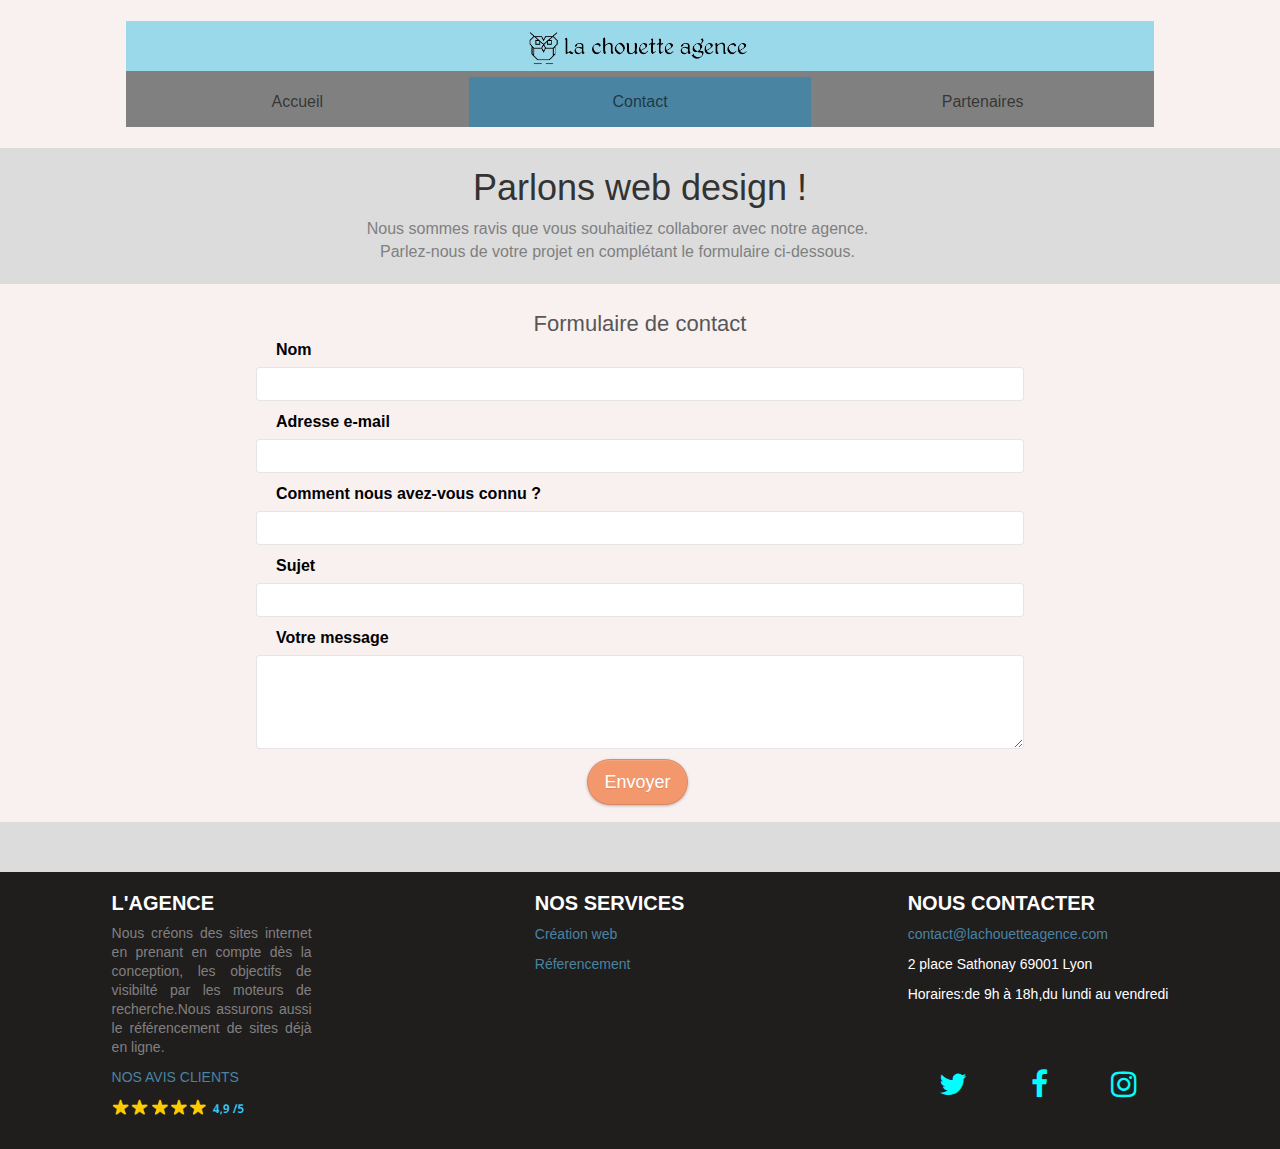
==== contact.html @ 595441a2 "first commit" ====
<!DOCTYPE html>
<html lang="fr">
  <head>
    <meta charset="utf-8" />

    <meta name="description" content="" />
    <meta
      name="viewport"
      content="width=device-width, initial-scale=1.0, viewport-fit=cover"
    />
    <link rel="shortcut icon" type="image/png" href="favicon.jpg" />

    <link rel="stylesheet" type="text/css" href="./css/bootstrap.css" />
    <link rel="stylesheet" type="text/css" href="style.css" />
    <!-- <link rel="stylesheet" type="text/css" href="./style.min.css" />-->
    <link rel="stylesheet" type="text/css" href="./css/font-awesome.css" />

    <script src="./js/jquery-2.1.0.min.js" async></script>
    <script src="./js/bootstrap.min.js" async></script>
    <script src="./js/jqBootstrapValidation.js" async></script>

    <title>Contact</title>
  </head>

  <body class="page-container">
    <div class="bloc bgc-white l-bloc" id="bloc-0">
      <div class="container bloc-sm">
        <nav class="navbar row">
          <div class="navbar-header">
            <a id="logo" class="navbar-brand" href="index.html"
              ><img
                src="img/la-chouette-agence.png"
                alt="atlanta web design logo"
                height="40"
              />
            </a>
          </div>
          <div class="bar_navig navbar-collapse navbar-1 special-dropdown-nav">
            <ul class="site_navigation nav navbar-nav">
              <li>
                <a href="index.html" aria-label="Menu accueil"> Accueil</a>
              </li>

              <li id="page_select">
                <a href="contact.html" aria-label="Menu contact"> Contact</a>
              </li>

              <li>
                <a href="partner.html" aria-label="Menu partenaires"
                  >Partenaires</a
                >
              </li>
            </ul>
          </div>
        </nav>
      </div>
    </div>
    <!-- bloc-0 END -->

    <!-- bloc-6 -->

    <!--   <div class="centrage_text">-->
    <div class="centrage_text col-sm-12">
      <h1 class="h1_contact">Parlons web design !</h1>
      <p id="p_contact">
        Nous sommes ravis que vous souhaitiez collaborer avec notre agence.<br />
        Parlez-nous de votre projet en complétant le formulaire ci-dessous.
      </p>
    </div>
    <!-- </div>-->

    <!-- bloc-6 END -->

    <!-- bloc-7 -->
    <section class="bloc bgc-white l-bloc" id="bloc-7">
      <h2 id="Form_contact">Formulaire de contact</h2>
      <form id="form_1">
        <label class="formulaire_contact"> Nom </label>
        <input id="name" class="form-control" required />
        <label class="formulaire_contact"> Adresse e-mail </label>
        <input id="email" class="form-control" type="email" required />

        <label class="formulaire_contact">
          Comment nous avez-vous connu ?
        </label>
        <input class="form-control" type="email" required id="input_504" />

        <label class="formulaire_contact">Sujet</label>
        <input class="form-control" type="text" required />

        <label class="formulaire_contact"> Votre message</label>
        <textarea class="form-control" rows="4" cols="50" required></textarea>

        <div class="text-center">
          <button
            class="
              formulaire_contact
              btn btn-atomic-tangerine btn-clean btn-rd btn-lg
              cta-her
            "
            type="submit"
          >
            Envoyer
          </button>
        </div>
      </form>
    </section>
    <!-- bloc-7 END -->

    <!-- ScrollToTop Button -->
    <a class="bloc-button btn btn-d scrollToTop" onclick="scrollToTarget('1')"
      ><span class="fa fa-chevron-up"></span
    ></a>
    <!-- ScrollToTop Button END-->

    <!-- Footer - bloc-8 -->
    <footer>
      <div id="divFooter">
        <h3>L'AGENCE</h3>
        <p id="text_agence">
          Nous créons des sites internet en prenant en compte dès la conception,
          les objectifs de visibilté par les moteurs de recherche.Nous assurons
          aussi le référencement de sites déjà en ligne.
        </p>
        <div id="avis_clients">
          <a href="#"> NOS AVIS CLIENTS</a>
        </div>
        <img src="img/anim-stars.gif " alt="etoile gif.animé" />
      </div>

      <div id="services">
        <h3>NOS SERVICES</h3>
        <ul>
          <li><a href="#"> Création web </a></li>
          <li><a href="#"> Réferencement</a></li>
        </ul>
      </div>

      <div id="nous_contacter">
        <h3>NOUS CONTACTER</h3>
        <ul id="ul_contact">
          <li>
            <a
              href="mailto:LaChouetteAgence@outlook.com?subject=Prise de contact"
              >contact@lachouetteagence.com</a
            >
            <!-- <a href="#">contact@lachouetteagence.com</a></li>-->
          </li>

          <li>2 place Sathonay 69001 Lyon</li>
          <li>Horaires:de 9h à 18h,du lundi au vendredi</li>
        </ul>

        <div id="social">
          <a
            class="icn_social"
            aria-label="Lien vers twitter"
            href="https://twitter.com"
            target="_blank"
          >
            <span class="fa fa-twitter icon-md"></span>
          </a>

          <a
            class="icn_social"
            aria-label="Lien vers facebook"
            href="https://fr-fr.facebook.com/"
            target="_blank"
          >
            <span class="fa fa-facebook icon-md"></span>
          </a>

          <a
            class="icn_social"
            aria-label="Lien vers instagram"
            href="https://www.instagram.com/?hl=fr"
            target="_blank"
          >
            <span class="fa fa-instagram icon-md"></span>
          </a>
        </div>
      </div>
    </footer>

    <!--<script src="./js/blocs.min.js"></script>-->
    <script src="./js/formHandler.js"></script>
  </body>
</html>
---- style.css ----
body {
    margin: 0;
    padding: 0;
    background-color: gainsboro;
    overflow-x: hidden;
    /*-webkit-font-smoothing: antialiased;
    -moz-osx-font-smoothing: grayscale;*/
}

a,
button {
    transition: all .3s ease-in-out;
    outline: none;
}

#bloc-3-what-i-do{
    color: red;
}

a:hover {
    text-decoration: none;
    cursor: pointer;
}

#page-loading-blocs-notifaction {
    position: fixed;
    top: 0;
    bottom: 0;
    width: 100%;
    z-index: 100000;
    background: #FFFFFF url("img/pageload-spinner.gif") no-repeat center center;
}

.bloc {
    width: 100%;
    clear: both;
    background: 50% 50% no-repeat;
    /*padding: 0 50px;*/
    /*-webkit-background-size: cover;*/
    /*-moz-background-size: cover;*/
    /*-o-background-size: cover;*/
    background-size: cover;
    position: relative;
}

.bloc .container {
    padding-left: 0;
    padding-right: 0;
}

.bloc-lg {
    padding: 100px 50px;
}

.bloc-md {
    padding: 50px;
}

.bloc-sm {
    padding: 20px 50px;
}

.bg-center,
.bg-l-edge,
.bg-r-edge,
.bg-t-edge,
.bg-b-edge,
.bg-tl-edge,
.bg-bl-edge,
.bg-tr-edge,
.bg-br-edge,
.bg-repeat {
    /*-webkit-background-size: auto;*/
    /*-moz-background-size: auto;*/
   /*o-background-size: auto;*/
    background-size: auto;
}


.bg-repeat {
    background: repeat;
}

.bg-t-edge {
    background: top no-repeat;
}

.bloc-bg-texture::before {
    content: "";
    background-size: 2px 2px;
    position: absolute;
    top: 0;
    bottom: 0;
    left: 0;
    right: 0;
}

.texture-paper::before {
    background: url("img/texture-paper.png");
    background-size: 280px 280px;
}

.b-parallax {
    background-attachment: fixed;
}

.d-bloc {
    color: rgba(255, 255, 255, .7);
    
}

.d-bloc button:hover {
    color: rgba(255, 255, 255, .9);
}

.d-bloc .icon-round,
.d-bloc .icon-square,
.d-bloc .icon-rounded,
.d-bloc .icon-semi-rounded-a,
.d-bloc .icon-semi-rounded-b {
    border-color: rgba(255, 255, 255, .9);
}

.d-bloc .divider-h span {
    border-color: rgba(255, 255, 255, .2);
}

.d-bloc .a-btn,
.d-bloc .navbar a,
.d-bloc .navbar-brand,
.d-bloc a .icon-sm,
.d-bloc a .icon-md,
.d-bloc a .icon-lg,
.d-bloc a .icon-xl,
.d-bloc h1 a,
.d-bloc h2 a,
.d-bloc h3 a,
.d-bloc h4 a,
.d-bloc h5 a,
.d-bloc h6 a,
.d-bloc p a {
    color: rgba(255, 255, 255, .6);
}

.d-bloc .a-btn:hover,
.d-bloc .navbar a:hover,
.d-bloc .navbar-brand:hover,
.d-bloc a:hover .icon-sm,
.d-bloc a:hover .icon-md,
.d-bloc a:hover .icon-lg,
.d-bloc a:hover .icon-xl,
.d-bloc h1 a:hover,
.d-bloc h2 a:hover,
.d-bloc h3 a:hover,
.d-bloc h4 a:hover,
.d-bloc h5 a:hover,
.d-bloc h6 a:hover,
.d-bloc p a:hover {
    color: rgba(255, 255, 255, 1);
}

.d-bloc .navbar-toggle .icon-bar {
    background: rgba(255, 255, 255, 1);
}

.d-bloc .btn-wire,
.d-bloc .btn-wire:hover {
    color: rgba(255, 255, 255, 1);
    border-color: rgba(255, 255, 255, 1);
}

.d-bloc .panel {
    color: rgba(0, 0, 0, .5);
}

.d-bloc .panel button:hover {
    color: rgba(0, 0, 0, .7);
}

.d-bloc .panel icon {
    border-color: rgba(0, 0, 0, .7);
}

.d-bloc .panel .divider-h span {
    border-color: rgba(0, 0, 0, .1);
}

.d-bloc .panel .a-btn {
    color: rgba(0, 0, 0, .6);
}

.d-bloc .panel .a-btn:hover {
    color: rgba(0, 0, 0, 1);
}

.d-bloc .panel .btn-wire,
.d-bloc .panel .btn-wire:hover {
    color: rgba(0, 0, 0, .7);
    border-color: rgba(0, 0, 0, .3);
}

.d-bloc .panel,
.l-bloc {
    color: rgba(0, 0, 0, .5);
}

.d-bloc .panel button:hover,
.l-bloc button:hover {
    color: rgba(0, 0, 0, .7);
}

.l-bloc .icon-round,
.l-bloc .icon-square,
.l-bloc .icon-rounded,
.l-bloc .icon-semi-rounded-a,
.l-bloc .icon-semi-rounded-b {
    border-color: rgba(0, 0, 0, .7);
}

.d-bloc .panel .divider-h span,
.l-bloc .divider-h span {
    border-color: rgba(0, 0, 0, .1);
}

.d-bloc .panel .a-btn,
.l-bloc .a-btn,
.l-bloc .navbar a,
.l-bloc .navbar-brand,
.l-bloc a .icon-sm,
.l-bloc a .icon-md,
.l-bloc a .icon-lg,
.l-bloc a .icon-xl,
.l-bloc h1 a,
.l-bloc h2 a,
.l-bloc h3 a,
.l-bloc h4 a,
.l-bloc h5 a,
.l-bloc h6 a,
.l-bloc p a {
    color: rgba(0, 0, 0, .6);
}

.d-bloc .panel .a-btn:hover,
.l-bloc .a-btn:hover,
.l-bloc .navbar a:hover,
.l-bloc .navbar-brand:hover,
.l-bloc a:hover .icon-sm,
.l-bloc a:hover .icon-md,
.l-bloc a:hover .icon-lg,
.l-bloc a:hover .icon-xl,
.l-bloc h1 a:hover,
.l-bloc h2 a:hover,
.l-bloc h3 a:hover,
.l-bloc h4 a:hover,
.l-bloc h5 a:hover,
.l-bloc h6 a:hover,
.l-bloc p a:hover {
    color: rgba(0, 0, 0, 1);
}

.l-bloc .navbar-toggle .icon-bar {
    color: rgba(0, 0, 0, .6);
}

.d-bloc .panel .btn-wire,
.d-bloc .panel .btn-wire:hover,
.l-bloc .btn-wire,
.l-bloc .btn-wire:hover {
    color: rgba(0, 0, 0, .7);
    border-color: rgba(0, 0, 0, .3);
}

.voffset {
    margin-top: 30px;
}

.voffset-lg {
    margin-top: 80px;
}

.row-no-gutters {
    margin-right: 0;
    margin-left: 0;
}

.row.row-no-gutters > [class^="col-"],
.row.row-no-gutters > [class*=" col-"] {
    padding-right: 0;
    padding-left: 0;
}

#presentation h1 {
    font-size: 32px;
}

.navbar {
    margin-bottom: 0;
    z-index: 1;
}

#page_select{
    background-color: #4984a2;
}

.navbar-brand {
    height: auto;
    padding: 3px 15px;
    font-size: 25px;
    font-weight: normal;
    font-weight: 600;
    line-height: 44px;
}

.navbar-brand img {
    max-height: 200px;
    margin: 0 5px 0 0;
    display: inline;
}

.navbar-brand img[src$=svg] {
    min-width: 100px;
}

.nav-center .navbar-brand img {
    margin: 0;
}

.navbar .nav {
    padding-top: 2px;
    margin-right: -16px;
    float: left;
    z-index: 1;
}

.nav > li {
    float: left;
    margin-top: 4px;
    font-size: 16px;
}

.navbar-nav .open .dropdown-menu > li > a {
    text-align: inherit;
}

.nav > li a:hover,
.nav > li a:focus {
    background: transparent;
}

.navbar-toggle {
    margin: 10px 10px 0 0;
    border: 0px;
}

.navbar-toggle:hover {
    background: transparent;
}

.navbar-toggle .icon-bar {
    background-color: rgba(0, 0, 0, .5);
    width: 26px;
}

.nav-invert .navbar .nav {
    float: left;
}

.nav-invert .navbar-header,
.nav-invert .navbar-brand {
    float: right;
    position: relative;
    z-index: 2;
}

.presentation-agence {
    font-size: 1.6rem;
    color: darkslategray;
}

#citation_longue{
    font-style: oblique;
    font-size: 1.5rem;
    font-weight: bold;
}

#nos_resultats{
   font-size: 2rem; 
   font-weight: bold;
}

.centrage_text{
    text-align: center;
}

#image_logo{
    width:80px;
}

#logo{
    text-align: center;
    width: 100%;
}

.site_navigation{  
    display: flex;
    justify-content: space-around;
    width:100%;
    text-align: center;
}

.site_navigation li{
    width:100%;
}

.logo_partenaires{
    margin-top: 30px;   
    display: inline-block;
}

#bloc_central{
    text-align: center;
}

.img_responsive {
    margin-left: auto;
    margin-right: auto;
}
.nos_realisations{
    font-size: 1.5rem;
    text-align: center;
}

.formulaire_contact{
  margin-left: 20px;
}

 #form_1{
     width:60%;
     margin:auto;
     padding-bottom: 12px;
 }

#Form_contact {
    text-align: center;
    display: inline-block;
    margin: auto;
    width: 100%;
    margin-top: 25px;
}

/*@media (min-width: 768px) {
    .site-navigation {
        position: absolute;
        top: 50%;
        right: 20px;
        transform: translate(0, -50%);
        -webkit-transform: translateY(-50%);
    }
    .nav > li .dropdown-menu a,
    .nav > li .dropdown-menu a:hover {
        color: #484848;
    }
    .nav-invert .site-navigation {
        left: 0;
        right: 0;
    }
    .nav-center {
        text-align: center;
    }
    .nav-center .navbar-header {
        width: 100%;
    }
    .nav-center .navbar-header,
    .nav-center .navbar-brand,
    .nav-center .nav > li {
        float: none;
        display: inline-block;
    }
    .nav-center .site-navigation {
        position: relative;
        width: 100%;
        right: 0;
        margin-right: 0px;
        margin-top: 20px;
    }
    .nav-center.mini-nav .navbar-toggle {
        float: none;
        margin: 10px auto 0;
    }
}*/



.navbar-header{
    width: 100%;
    background-color: rgb(153,217,234);
}

.nav > li > .dropdown a {
    background: none;
    display: block;
    padding: 14px 15px;
}

nav .caret {
    margin: 0 5px;
}

.dropdown-menu .dropdown-menu {
    top: -8px;
    left: 100%;
}

.dropdown-menu .dropmenu-flow-right {
    top: 100%;
    left: 0;
    margin-left: -1px;
    border-top-left-radius: 0;
    border-top-right-radius: 0;
}

.dropdown-menu .dropdown span {
    border: 4px solid black;
    border-top-color: transparent;
    border-right-color: transparent;
    border-bottom-color: transparent;
    margin: 6px -5px 0 0;
    float: right;
}

.mg-md {
    margin-top: 10px;
    margin-bottom: 20px;
}

.mg-lg {
    margin-top: 10px;
    margin-bottom: 40px;
}

.btn {
    margin: 0 5px 5px 0;
}

.btn.pull-right {
    margin: 0 0 5px 5px;
}

.btn-d,
.btn-d:hover,
.btn-d:focus {
    color: #FFF;
    background: rgba(0, 0, 0, .3);
}

button {
    outline: none;
}

.btn-rd {
    border-radius: 40px;
}

.btn-clean {
    border: 1px solid rgba(0, 0, 0, .08);
    border-bottom-color: rgba(0, 0, 0, .1);
    text-shadow: 0 1px 0 rgba(0, 0, 1, .1);
    box-shadow: 0 1px 3px rgba(0, 0, 1, .25), inset 0 1px 0 0 rgba(255, 255, 255, .15);
}

.icon-md {
    font-size: 30px;
}

.icon-lg {
    font-size: 60px;
}

.sm-shadow {
    text-shadow: 0 1px 2px rgba(0, 0, 0, .3);
}

.panel-sq,
.panel-sq .panel-heading,
.panel-sq .panel-footer {
    border-radius: 0;
}

.panel-rd {
    border-radius: 30px;
}

.panel-rd .panel-heading {
    border-radius: 29px 29px 0 0;
}

.panel-rd .panel-footer {
    border-radius: 0 0 29px 29px;
}

.form-control {
    border-color: rgba(0, 0, 0, .1);
    box-shadow: none;
}

.scrollToTop {
    width: 40px;
    height: 40px;
    position: fixed;
    bottom: 20px;
    right: 20px;
    opacity: 0;
    z-index: 500;
    transition: all .3s ease-in-out;
}

.scrollToTop span {
    margin-top: 6px;
}

.showScrollTop {
    font-size: 14px;
    opacity: 1;
}

a[data-lightbox] {
    position: relative;
    display: block;
    text-align: center;
}

a[data-lightbox]:hover::before {
    content: "+";
    font-family: "HelveticaNeue-Light", "Helvetica Neue Light", "Helvetica Neue", Helvetica, Arial;
    font-size: 32px;
    width: 50px;
    height: 50px;
    margin-left: -25px;
    border-radius: 50%;
    background: rgba(0, 0, 0, .6);
    color: #FFF;
    font-weight: 100;
    z-index: 1;
    position: absolute;
    top: 50%;
    transform: translateY(-50%);
   /* -webkit-transform: translateY(-50%);*/
}

a[data-lightbox]:hover img {
    opacity: 0.6;
    /*-webkit-animation-fill-mode: none;*/
    animation-fill-mode: none;
}

#lightbox-modal {
    display: flex;
    align-items: center;
}

#lightbox-modal .modal-dialog {
    width: 90%;
    max-width: 900px;
    margin: 0 auto 0;
}

#lightbox-modal .modal-dialog img {
    max-height: 90vh;
    margin: 0 auto;
}

.lightbox-caption {
    padding: 20px;
    color: #FFF;
    background: rgba(0, 0, 0, .5);
    position: absolute;
    left: 15px;
    right: 15px;
    bottom: 5px;
}

.close-lightbox {
    color: #FFF;
    font-size: 30px;
    position: absolute;
    top: 20px;
    right: 20px;
    z-index: 20;
    background: rgba(0, 0, 0, .5);
    border: none;
    line-height: 30px;
    padding: 0 9px 5px;
    opacity: 0.3;
}

.close-lightbox:hover,
.next-lightbox:hover,
.prev-lightbox:hover {
    opacity: 1.0;
    color: #FFF;
}

.next-lightbox,
.prev-lightbox {
    font-size: 20px;
    color: rgba(255, 255, 255, .9);
    background: rgba(0, 0, 0, .5);
    transition: all .2s ease-in-out;
    position: absolute;
    top: 45%;
    z-index: 1;
    opacity: 0.4;
}

.next-lightbox {
    padding: 6px 8px 1px 13px;
    right: 25px;
}

.prev-lightbox {
    padding: 6px 13px 1px 10px;
    left: 25px;
}

.snapshot-lb .modal-body {
    padding-bottom: 45px;
}

.snapshot-lb .lightbox-caption {
    padding: 0;
    color: rgba(0, 0, 0, .5);
    background: none;
}


h2,
h3,
h4,
h5,
h6,

.btn,
a {
    font-family: "helvetica";
    font-weight: 400;
    color: #575757;
}


label {
    color:black;
    font-size: 1.6rem;
    font-weight: bold;
}
.container {
    max-width: 1000px;
}

.hero-bloc-text {
    font-size: 38px;
}

.hero-bloc-text-sub {
    font-size: 36px;
}

.statement-bloc-text {
    line-height: 26px;
    font-style: italic;
    font-size: 20px;
    text-align: center;
    font-weight: lighter;
    max-width: 520px;
    margin: auto auto auto auto;
}

/*page_contact*/
#h1_contact{
  color:black;  
  margin-bottom: 5px;
}

#p_contact{
    font-size: 1.6rem;
    margin-bottom: 20px;
    color: gray;
    width: 90%;
    margin-top: 0;
    margin-left: 40px;  
}

form input, form textarea{
    margin-bottom: 10px;
    width:80%;
    background-color: #f8f8f8;
    padding: 1%;
    border:1px solid #eaeaea;
}
/* fin page_contact*/

/* Page_partenaires*/


.partenaires{
    margin: auto;
    width: 80%;
    text-align: center;
    margin-top: 5% ;
}

.partenaires p{
    margin: auto;
    width: 60%;
    text-align: justify;
}

.tight-width-whitespace {
    max-width: 600px;
    margin: auto auto auto auto;
}

.h1 {
    font-size: 20px;
    font-family: "Open Sans";
}

.cta-hero {
    margin-top: 22px;
    color: #FFFFFF;
    text-transform: uppercase;
    padding: 12px 28px 12px 28px;
    font-size: 16px;
    font-weight: 700;
}

.social {
    max-width: 400px;
    margin: auto auto auto auto;
}

h2 {
    font-size: 22px;
    line-height: 1.4em;
}

h3 {
    font-size: 20px;
    text-transform: uppercase;
    font-weight: 700;
    color: #333333;
}

.med-width-whitespace {
    max-width: 800px;
    margin: auto auto auto auto;
    box-shadow: 0px 0px 0px #000000;
}


.icons {
    margin-bottom: 14px;
    margin-top: 24px;
}

.white {
    color: #FFFFFF;
}

.portfolio-row {
    margin-bottom: 44px;
    margin-top: 50px;
}

.avatar {
    box-shadow: 0px 4px 9px rgba(0, 0, 0, 0.3);
}

.black-background {
    background-color: rgba(165, 147, 99, 0.7);
    padding: 40px 40px 40px 40px;
}

.bold-link {
    font-weight: 900;
    text-decoration: underline;
}

.bgc-white {
    /*background-color: #FFFFFF;*/
    background-color: #F9F0F0;
}

.bgc-dark-slate-blue {
    background-color: #364577;
}

.bgc-atomic-tangerine {
    background-color: #F3976C;
}

.tc-white {
    color: #fcdccd;
}

.btn-atomic-tangerine {
    background: #F3976C;
    color: #FFFFFF;
}

.btn-atomic-tangerine:hover {
    background: #c27956;
    color: #FFFFFF;
}

.ltc-white {
    color: #FFFFFF;
}

.ltc-white:hover {
    color: #cccccc;
}

.ltc-atomic-tangerine {
    color: #F3976C;
}

.ltc-atomic-tangerine:hover {
    color: #c27956;
}

.icon-dark-slate-blue {
    color: #364577;
    border-color: #364577;
}

.bg-dots-bg {
    background-image: url("img/dots-bg.png");
}

.bg-lines-h2-bg {
    background-image: url("img/lines-h2-bg.png");
}

.bg-banniere {
    background-image: url("img/la-chouette-agence-banniere.webp");
}

.bg-presentation {
    background-image: url("img/image-de-presentation.jpg");
}

.bar_navig{
    width:100%;
    padding:0px;
    background-color:gray;
}

.bar_navig li:hover{
    background-color: #cccccc;
}

.icn_social{
    display:inline-block;
    color:aqua;
    font-size: 30px;
}

#social{
    display: flex;
    justify-content: space-around;
    margin-top: 60px; 
}

footer{
    background-color:#201d1d;
    display: flex;
    flex-direction: row;
    justify-content: space-around;
    margin-top: 50px;
}

footer h3{
    color:white;   
}

footer ul{
    list-style: none;
}

#ul_contact li,#text_agence{
    color: white;
}

footer a{
    text-decoration: none;
    color: #4984a2;
}

footer a:hover{    
    color:white;
}

footer ul{
    padding-left: 0;
}

footer img{
    width:175px;
}

#avis_clients{
    font-size: 1.4rem;
}

#services ul li, #nous_contacter ul li{
    margin-bottom: 10px;
}

#text_agence{
    font-size: 1.4rem;
    width: 200px;
    text-align: justify;
    line-height: 19px;
    color: grey;
}

@media screen and (max-width: 700px) {   
        footer{
            flex-direction:column;
            text-align: center;
            /*align-items: center;*/ 
        }   
        
        footer p{
            margin:auto;
        }  
}
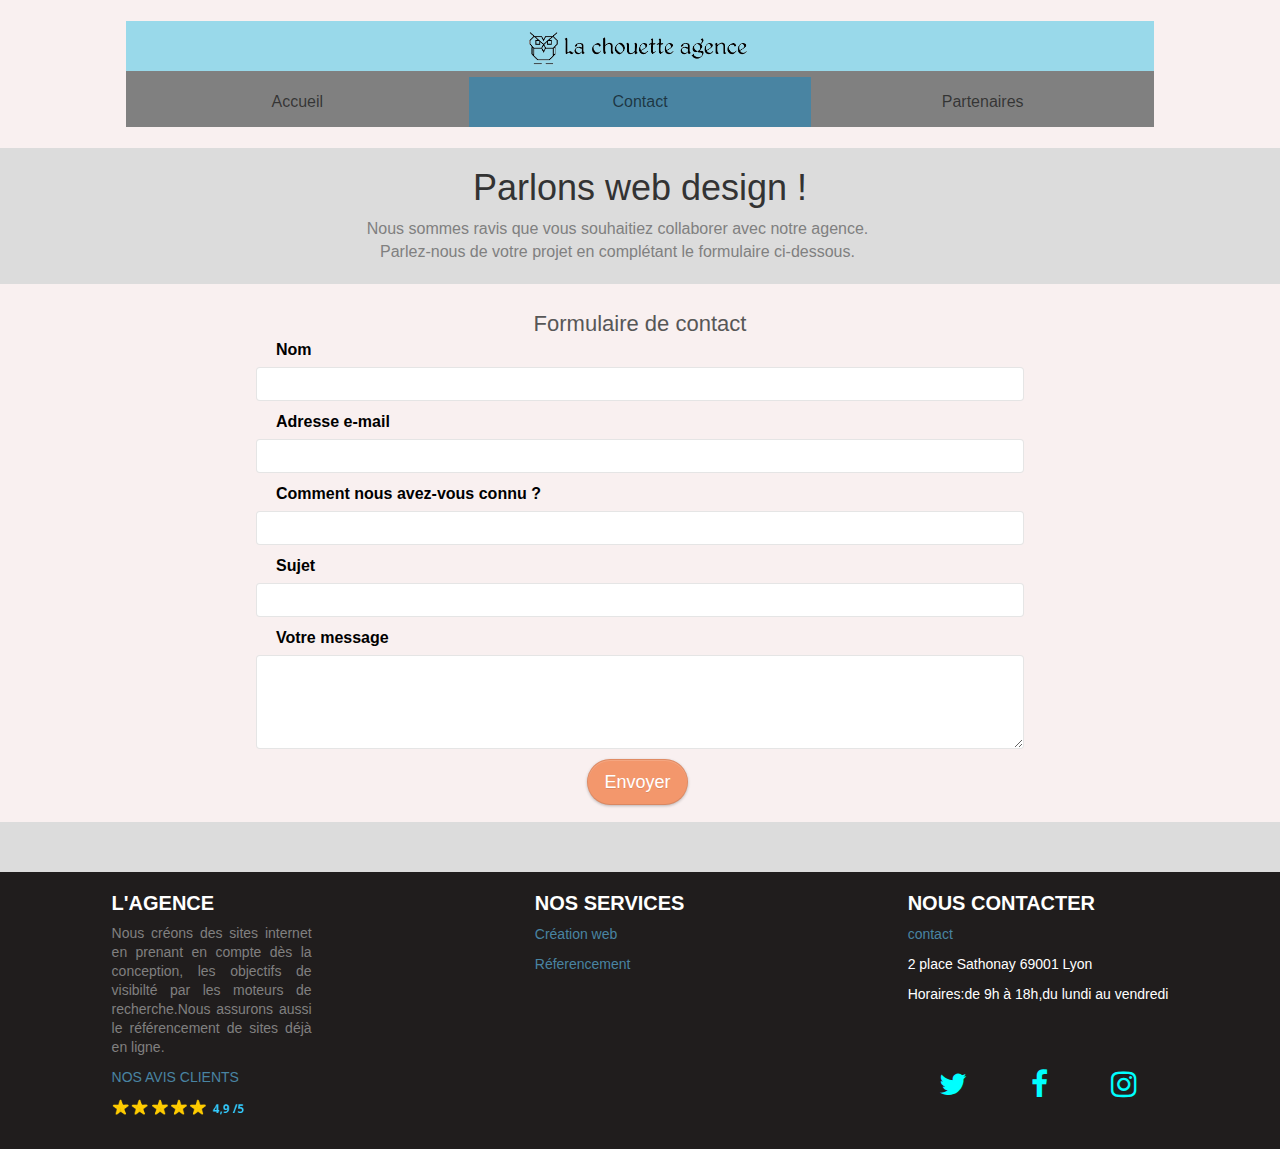
==== commit 54477335: "deuxième commit" ====
--- a/contact.html
+++ b/contact.html
@@ -141,8 +141,8 @@
         <ul id="ul_contact">
           <li>
             <a
-              href="mailto:LaChouetteAgence@outlook.com?subject=Prise de contact"
-              >contact@lachouetteagence.com</a
+              href="mailto:LaChouetteAgence@outlook.com?subject='Prise de contact'"
+              >contact</a
             >
             <!-- <a href="#">contact@lachouetteagence.com</a></li>-->
           </li>
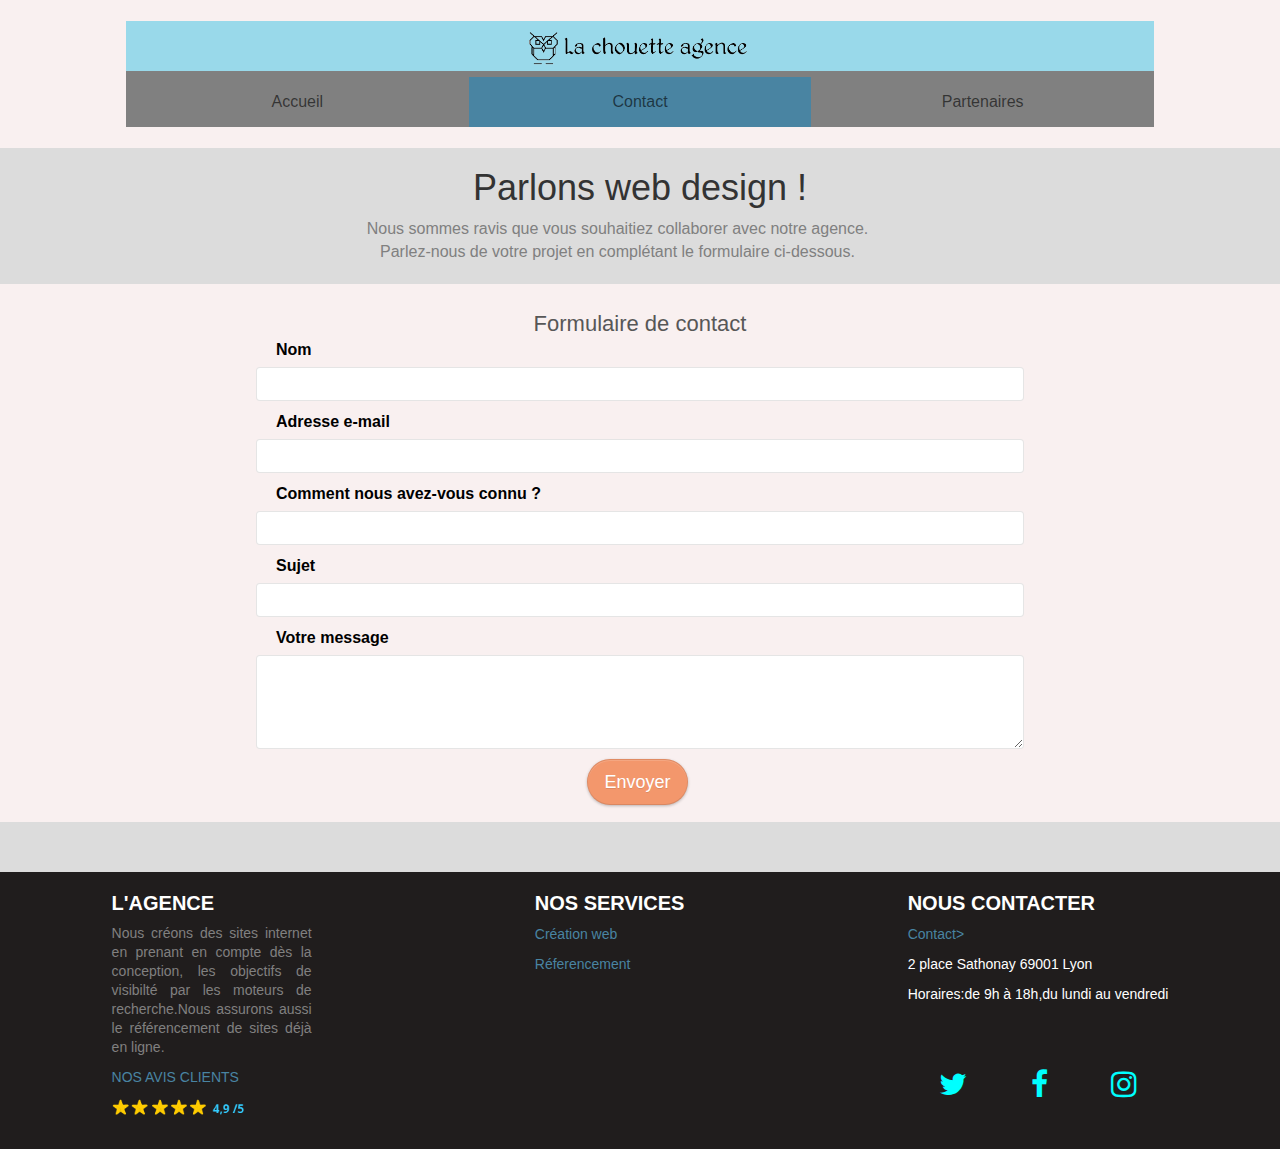
==== commit cfa058da: "last commit" ====
--- a/contact.html
+++ b/contact.html
@@ -140,13 +140,9 @@
         <h3>NOUS CONTACTER</h3>
         <ul id="ul_contact">
           <li>
-            <a
-              href="mailto:LaChouetteAgence@outlook.com?subject='Prise de contact'"
-              >contact</a
-            >
-            <!-- <a href="#">contact@lachouetteagence.com</a></li>-->
+            <a href="mailto:LaChouetteAgence@outlook.com">Contact></a>
           </li>
-
+          <!-- <a href="#">contact@lachouetteagence.com</a></li>-->
           <li>2 place Sathonay 69001 Lyon</li>
           <li>Horaires:de 9h à 18h,du lundi au vendredi</li>
         </ul>
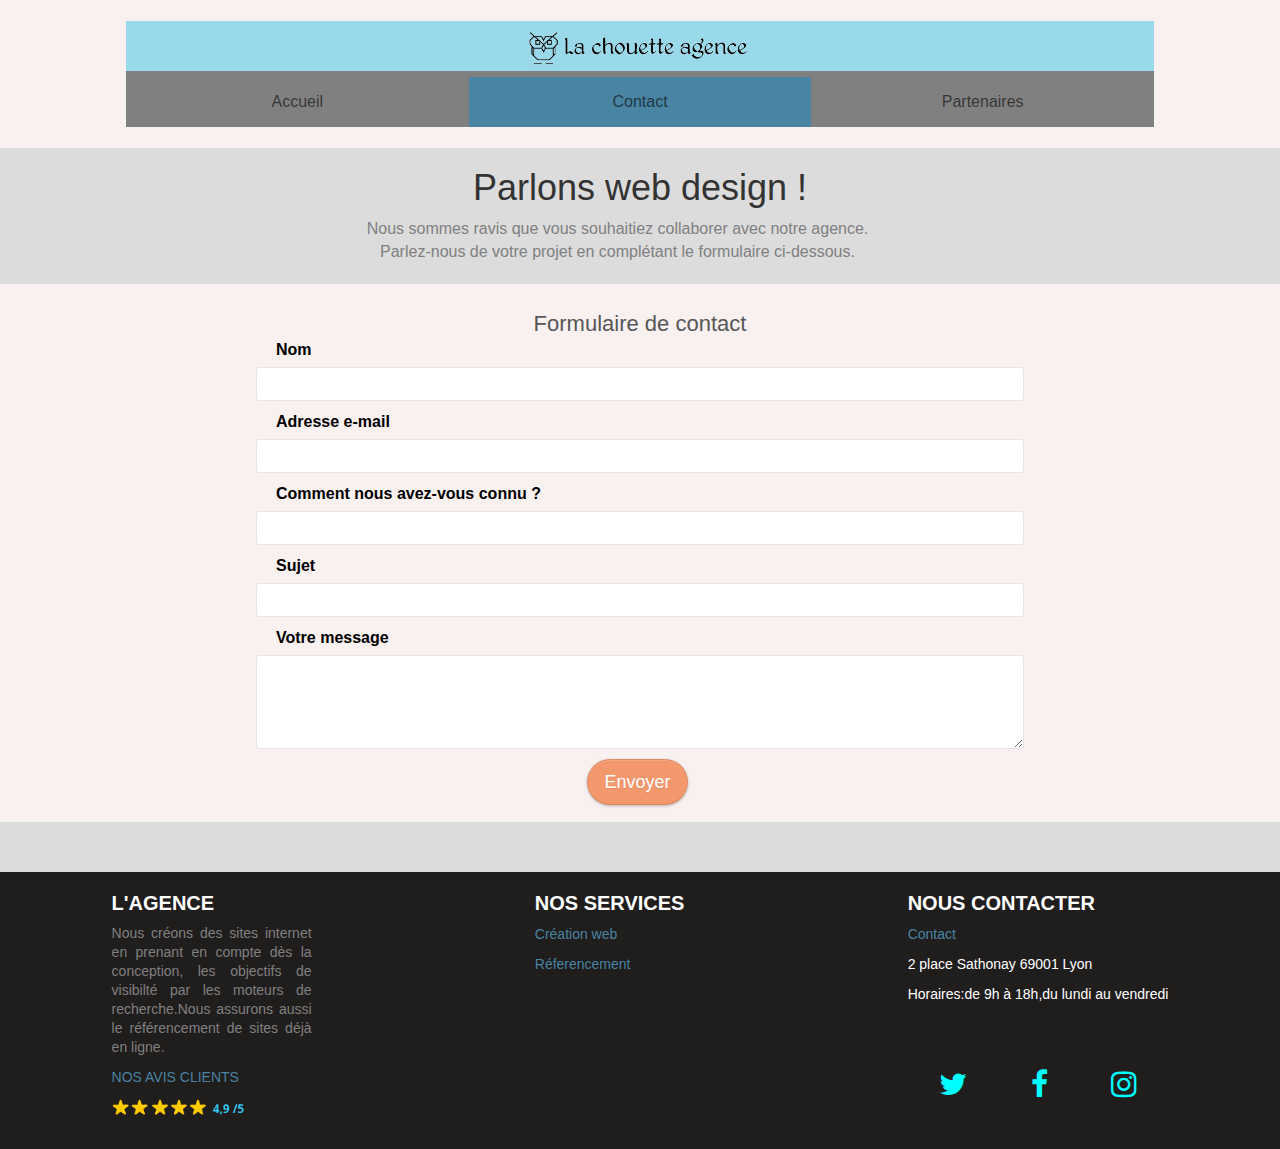
==== commit 9e0bd6e4: "dernier commit" ====
--- a/contact.html
+++ b/contact.html
@@ -11,8 +11,8 @@
     <link rel="shortcut icon" type="image/png" href="favicon.jpg" />
 
     <link rel="stylesheet" type="text/css" href="./css/bootstrap.css" />
-    <link rel="stylesheet" type="text/css" href="style.css" />
-    <!-- <link rel="stylesheet" type="text/css" href="./style.min.css" />-->
+    <!-- <link rel="stylesheet" type="text/css" href="style.css" />-->
+    <link rel="stylesheet" type="text/css" href="./style.min.css" />
     <link rel="stylesheet" type="text/css" href="./css/font-awesome.css" />
 
     <script src="./js/jquery-2.1.0.min.js" async></script>
@@ -140,7 +140,7 @@
         <h3>NOUS CONTACTER</h3>
         <ul id="ul_contact">
           <li>
-            <a href="mailto:LaChouetteAgence@outlook.com">Contact></a>
+            <a href="mailto:LaChouetteAgence@outlook.com">Contact</a>
           </li>
           <!-- <a href="#">contact@lachouetteagence.com</a></li>-->
           <li>2 place Sathonay 69001 Lyon</li>
--- a/style.min.css
+++ b/style.min.css
@@ -0,0 +1 @@
+body{margin:0;padding:0;background-color:#dcdcdc;overflow-x:hidden}a,button{transition:all .3s ease-in-out;outline:0}#bloc-3-what-i-do{color:red}a:hover{text-decoration:none;cursor:pointer}#page-loading-blocs-notifaction{position:fixed;top:0;bottom:0;width:100%;z-index:100000;background:#fff url(img/pageload-spinner.gif) no-repeat center center}.bloc{width:100%;clear:both;background:50% 50% no-repeat;background-size:cover;position:relative}.bloc .container{padding-left:0;padding-right:0}.bloc-lg{padding:100px 50px}.bloc-md{padding:50px}.bloc-sm{padding:20px 50px}.bg-b-edge,.bg-bl-edge,.bg-br-edge,.bg-center,.bg-l-edge,.bg-r-edge,.bg-repeat,.bg-t-edge,.bg-tl-edge,.bg-tr-edge{background-size:auto}.bg-repeat{background:repeat}.bg-t-edge{background:top no-repeat}.bloc-bg-texture::before{content:"";background-size:2px 2px;position:absolute;top:0;bottom:0;left:0;right:0}.texture-paper::before{background:url(img/texture-paper.png);background-size:280px 280px}.b-parallax{background-attachment:fixed}.d-bloc{color:rgba(255,255,255,.7)}.d-bloc button:hover{color:rgba(255,255,255,.9)}.d-bloc .icon-round,.d-bloc .icon-rounded,.d-bloc .icon-semi-rounded-a,.d-bloc .icon-semi-rounded-b,.d-bloc .icon-square{border-color:rgba(255,255,255,.9)}.d-bloc .divider-h span{border-color:rgba(255,255,255,.2)}.d-bloc .a-btn,.d-bloc .navbar a,.d-bloc .navbar-brand,.d-bloc a .icon-lg,.d-bloc a .icon-md,.d-bloc a .icon-sm,.d-bloc a .icon-xl,.d-bloc h1 a,.d-bloc h2 a,.d-bloc h3 a,.d-bloc h4 a,.d-bloc h5 a,.d-bloc h6 a,.d-bloc p a{color:rgba(255,255,255,.6)}.d-bloc .a-btn:hover,.d-bloc .navbar a:hover,.d-bloc .navbar-brand:hover,.d-bloc a:hover .icon-lg,.d-bloc a:hover .icon-md,.d-bloc a:hover .icon-sm,.d-bloc a:hover .icon-xl,.d-bloc h1 a:hover,.d-bloc h2 a:hover,.d-bloc h3 a:hover,.d-bloc h4 a:hover,.d-bloc h5 a:hover,.d-bloc h6 a:hover,.d-bloc p a:hover{color:#fff}.d-bloc .navbar-toggle .icon-bar{background:#fff}.d-bloc .btn-wire,.d-bloc .btn-wire:hover{color:#fff;border-color:#fff}.d-bloc .panel{color:rgba(0,0,0,.5)}.d-bloc .panel button:hover{color:rgba(0,0,0,.7)}.d-bloc .panel icon{border-color:rgba(0,0,0,.7)}.d-bloc .panel .divider-h span{border-color:rgba(0,0,0,.1)}.d-bloc .panel .a-btn{color:rgba(0,0,0,.6)}.d-bloc .panel .a-btn:hover{color:#000}.d-bloc .panel .btn-wire,.d-bloc .panel .btn-wire:hover{color:rgba(0,0,0,.7);border-color:rgba(0,0,0,.3)}.d-bloc .panel,.l-bloc{color:rgba(0,0,0,.5)}.d-bloc .panel button:hover,.l-bloc button:hover{color:rgba(0,0,0,.7)}.l-bloc .icon-round,.l-bloc .icon-rounded,.l-bloc .icon-semi-rounded-a,.l-bloc .icon-semi-rounded-b,.l-bloc .icon-square{border-color:rgba(0,0,0,.7)}.d-bloc .panel .divider-h span,.l-bloc .divider-h span{border-color:rgba(0,0,0,.1)}.d-bloc .panel .a-btn,.l-bloc .a-btn,.l-bloc .navbar a,.l-bloc .navbar-brand,.l-bloc a .icon-lg,.l-bloc a .icon-md,.l-bloc a .icon-sm,.l-bloc a .icon-xl,.l-bloc h1 a,.l-bloc h2 a,.l-bloc h3 a,.l-bloc h4 a,.l-bloc h5 a,.l-bloc h6 a,.l-bloc p a{color:rgba(0,0,0,.6)}.d-bloc .panel .a-btn:hover,.l-bloc .a-btn:hover,.l-bloc .navbar a:hover,.l-bloc .navbar-brand:hover,.l-bloc a:hover .icon-lg,.l-bloc a:hover .icon-md,.l-bloc a:hover .icon-sm,.l-bloc a:hover .icon-xl,.l-bloc h1 a:hover,.l-bloc h2 a:hover,.l-bloc h3 a:hover,.l-bloc h4 a:hover,.l-bloc h5 a:hover,.l-bloc h6 a:hover,.l-bloc p a:hover{color:#000}.l-bloc .navbar-toggle .icon-bar{color:rgba(0,0,0,.6)}.d-bloc .panel .btn-wire,.d-bloc .panel .btn-wire:hover,.l-bloc .btn-wire,.l-bloc .btn-wire:hover{color:rgba(0,0,0,.7);border-color:rgba(0,0,0,.3)}.voffset{margin-top:30px}.voffset-lg{margin-top:80px}.row-no-gutters{margin-right:0;margin-left:0}.row.row-no-gutters>[class*=" col-"],.row.row-no-gutters>[class^=col-]{padding-right:0;padding-left:0}#presentation h1{font-size:32px}.navbar{margin-bottom:0;z-index:1}#page_select{background-color:#4984a2}.navbar-brand{height:auto;padding:3px 15px;font-size:25px;font-weight:400;font-weight:600;line-height:44px}.navbar-brand img{max-height:200px;margin:0 5px 0 0;display:inline}.navbar-brand img[src$=svg]{min-width:100px}.nav-center .navbar-brand img{margin:0}.navbar .nav{padding-top:2px;margin-right:-16px;float:left;z-index:1}.nav>li{float:left;margin-top:4px;font-size:16px}.navbar-nav .open .dropdown-menu>li>a{text-align:inherit}.nav>li a:focus,.nav>li a:hover{background:0 0}.navbar-toggle{margin:10px 10px 0 0;border:0}.navbar-toggle:hover{background:0 0}.navbar-toggle .icon-bar{background-color:rgba(0,0,0,.5);width:26px}.nav-invert .navbar .nav{float:left}.nav-invert .navbar-brand,.nav-invert .navbar-header{float:right;position:relative;z-index:2}.presentation-agence{font-size:1.6rem;color:#2f4f4f}#citation_longue{font-style:oblique;font-size:1.5rem;font-weight:700}#nos_resultats{font-size:2rem;font-weight:700}.centrage_text{text-align:center}#image_logo{width:80px}#logo{text-align:center;width:100%}.site_navigation{display:flex;justify-content:space-around;width:100%;text-align:center}.site_navigation li{width:100%}.logo_partenaires{margin-top:30px;display:inline-block}#bloc_central{text-align:center}.img_responsive{margin-left:auto;margin-right:auto}.nos_realisations{font-size:1.5rem;text-align:center}.formulaire_contact{margin-left:20px}#form_1{width:60%;margin:auto;padding-bottom:12px}#Form_contact{text-align:center;display:inline-block;margin:auto;width:100%;margin-top:25px}.navbar-header{width:100%;background-color:#99d9ea}.nav>li>.dropdown a{background:0 0;display:block;padding:14px 15px}nav .caret{margin:0 5px}.dropdown-menu .dropdown-menu{top:-8px;left:100%}.dropdown-menu .dropmenu-flow-right{top:100%;left:0;margin-left:-1px;border-top-left-radius:0;border-top-right-radius:0}.dropdown-menu .dropdown span{border:4px solid #000;border-top-color:transparent;border-right-color:transparent;border-bottom-color:transparent;margin:6px -5px 0 0;float:right}.mg-md{margin-top:10px;margin-bottom:20px}.mg-lg{margin-top:10px;margin-bottom:40px}.btn{margin:0 5px 5px 0}.btn.pull-right{margin:0 0 5px 5px}.btn-d,.btn-d:focus,.btn-d:hover{color:#fff;background:rgba(0,0,0,.3)}button{outline:0}.btn-rd{border-radius:40px}.btn-clean{border:1px solid rgba(0,0,0,.08);border-bottom-color:rgba(0,0,0,.1);text-shadow:0 1px 0 rgba(0,0,1,.1);box-shadow:0 1px 3px rgba(0,0,1,.25),inset 0 1px 0 0 rgba(255,255,255,.15)}.icon-md{font-size:30px}.icon-lg{font-size:60px}.sm-shadow{text-shadow:0 1px 2px rgba(0,0,0,.3)}.panel-sq,.panel-sq .panel-footer,.panel-sq .panel-heading{border-radius:0}.panel-rd{border-radius:30px}.panel-rd .panel-heading{border-radius:29px 29px 0 0}.panel-rd .panel-footer{border-radius:0 0 29px 29px}.form-control{border-color:rgba(0,0,0,.1);box-shadow:none}.scrollToTop{width:40px;height:40px;position:fixed;bottom:20px;right:20px;opacity:0;z-index:500;transition:all .3s ease-in-out}.scrollToTop span{margin-top:6px}.showScrollTop{font-size:14px;opacity:1}a[data-lightbox]{position:relative;display:block;text-align:center}a[data-lightbox]:hover::before{content:"+";font-family:HelveticaNeue-Light,"Helvetica Neue Light","Helvetica Neue",Helvetica,Arial;font-size:32px;width:50px;height:50px;margin-left:-25px;border-radius:50%;background:rgba(0,0,0,.6);color:#fff;font-weight:100;z-index:1;position:absolute;top:50%;transform:translateY(-50%)}a[data-lightbox]:hover img{opacity:.6;animation-fill-mode:none}#lightbox-modal{display:flex;align-items:center}#lightbox-modal .modal-dialog{width:90%;max-width:900px;margin:0 auto 0}#lightbox-modal .modal-dialog img{max-height:90vh;margin:0 auto}.lightbox-caption{padding:20px;color:#fff;background:rgba(0,0,0,.5);position:absolute;left:15px;right:15px;bottom:5px}.close-lightbox{color:#fff;font-size:30px;position:absolute;top:20px;right:20px;z-index:20;background:rgba(0,0,0,.5);border:none;line-height:30px;padding:0 9px 5px;opacity:.3}.close-lightbox:hover,.next-lightbox:hover,.prev-lightbox:hover{opacity:1;color:#fff}.next-lightbox,.prev-lightbox{font-size:20px;color:rgba(255,255,255,.9);background:rgba(0,0,0,.5);transition:all .2s ease-in-out;position:absolute;top:45%;z-index:1;opacity:.4}.next-lightbox{padding:6px 8px 1px 13px;right:25px}.prev-lightbox{padding:6px 13px 1px 10px;left:25px}.snapshot-lb .modal-body{padding-bottom:45px}.snapshot-lb .lightbox-caption{padding:0;color:rgba(0,0,0,.5);background:0 0}.btn,a,h2,h3,h4,h5,h6{font-family:helvetica;font-weight:400;color:#575757}label{color:#000;font-size:1.6rem;font-weight:700}.container{max-width:1000px}.hero-bloc-text{font-size:38px}.hero-bloc-text-sub{font-size:36px}.statement-bloc-text{line-height:26px;font-style:italic;font-size:20px;text-align:center;font-weight:lighter;max-width:520px;margin:auto auto auto auto}#h1_contact{color:#000;margin-bottom:5px}#p_contact{font-size:1.6rem;margin-bottom:20px;color:gray;width:90%;margin-top:0;margin-left:40px}form input,form textarea{margin-bottom:10px;width:80%;background-color:#f8f8f8;padding:1%;border:1px solid #eaeaea}.partenaires{margin:auto;width:80%;text-align:center;margin-top:5%}.partenaires p{margin:auto;width:60%;text-align:justify}.tight-width-whitespace{max-width:600px;margin:auto auto auto auto}.h1{font-size:20px;font-family:"Open Sans"}.cta-hero{margin-top:22px;color:#fff;text-transform:uppercase;padding:12px 28px 12px 28px;font-size:16px;font-weight:700}.social{max-width:400px;margin:auto auto auto auto}h2{font-size:22px;line-height:1.4em}h3{font-size:20px;text-transform:uppercase;font-weight:700;color:#333}.med-width-whitespace{max-width:800px;margin:auto auto auto auto;box-shadow:0 0 0 #000}.icons{margin-bottom:14px;margin-top:24px}.white{color:#fff}.portfolio-row{margin-bottom:44px;margin-top:50px}.avatar{box-shadow:0 4px 9px rgba(0,0,0,.3)}.black-background{background-color:rgba(165,147,99,.7);padding:40px 40px 40px 40px}.bold-link{font-weight:900;text-decoration:underline}.bgc-white{background-color:#f9f0f0}.bgc-dark-slate-blue{background-color:#364577}.bgc-atomic-tangerine{background-color:#f3976c}.tc-white{color:#fcdccd}.btn-atomic-tangerine{background:#f3976c;color:#fff}.btn-atomic-tangerine:hover{background:#c27956;color:#fff}.ltc-white{color:#fff}.ltc-white:hover{color:#ccc}.ltc-atomic-tangerine{color:#f3976c}.ltc-atomic-tangerine:hover{color:#c27956}.icon-dark-slate-blue{color:#364577;border-color:#364577}.bg-dots-bg{background-image:url(img/dots-bg.png)}.bg-lines-h2-bg{background-image:url(img/lines-h2-bg.png)}.bg-banniere{background-image:url(img/la-chouette-agence-banniere.webp)}.bg-presentation{background-image:url(img/image-de-presentation.jpg)}.bar_navig{width:100%;padding:0;background-color:gray}.bar_navig li:hover{background-color:#ccc}.icn_social{display:inline-block;color:#0ff;font-size:30px}#social{display:flex;justify-content:space-around;margin-top:60px}footer{background-color:#201d1d;display:flex;flex-direction:row;justify-content:space-around;margin-top:50px}footer h3{color:#fff}footer ul{list-style:none}#text_agence,#ul_contact li{color:#fff}footer a{text-decoration:none;color:#4984a2}footer a:hover{color:#fff}footer ul{padding-left:0}footer img{width:175px}#avis_clients{font-size:1.4rem}#nous_contacter ul li,#services ul li{margin-bottom:10px}#text_agence{font-size:1.4rem;width:200px;text-align:justify;line-height:19px;color:grey}@media screen and (max-width:700px){footer{flex-direction:column;text-align:center}footer p{margin:auto}}